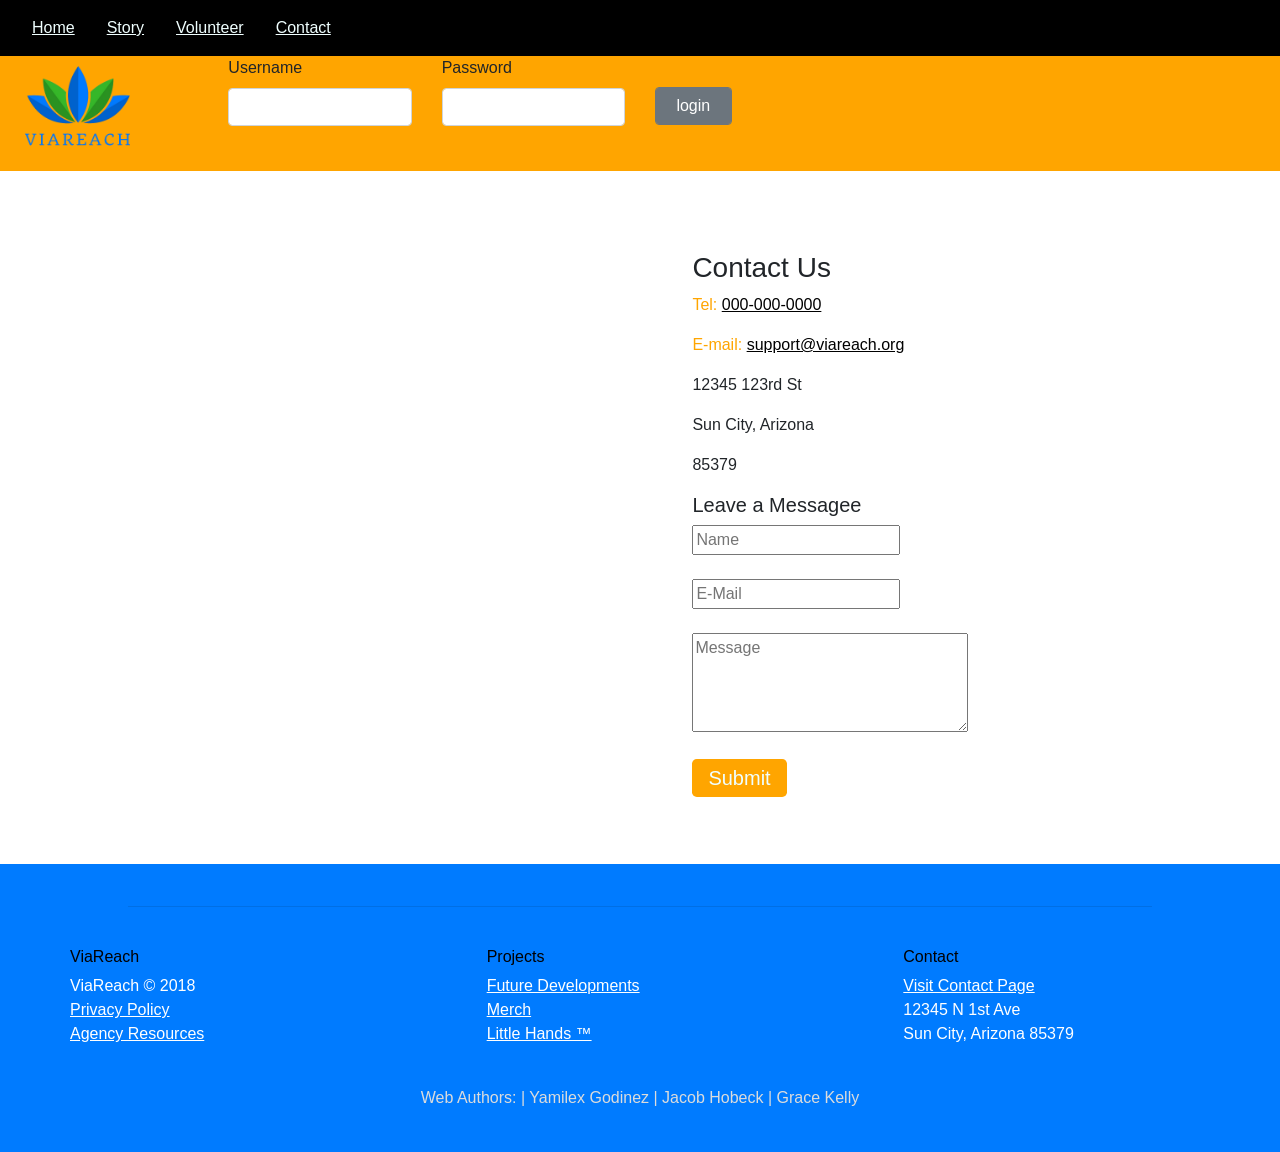
==== contact.html @ ed6a9964 "fixed about page HOPEFULLY" ====
<!DOCTYPE html>
<html>

<head>

  <meta charset="utf-8">
  <title>ViaReach | Contact</title>
  <link rel="stylesheet" href="https://stackpath.bootstrapcdn.com/bootstrap/4.1.1/css/bootstrap.min.css" />
  <link rel="stylesheet" href="main.css">
  <link rel="shortcut icon" href="imgs/fav.ico" type="image/x-icon">


</head>

<body>

   <!-- nav -->
   <nav class="navbar" id="navbar" style="background-color:black">
    <ul class="nav nav-pills">
      <li class="nav-item"><a style="color:azure" class="nav-link" href="index.html">Home</a></li>
      <li class="nav-item"><a style="color:azure" class="nav-link" href="story.html">Story</a></li>
      <li class="nav-item"><a style="color:azure" class="nav-link" href="volunteer.html">Volunteer</a></li>
      <li class="nav-item"><a style="color:azure" class="nav-link" href="contact.html">Contact</a></li>
    </ul>
  </nav>

  <div class="container-fluid login-bar">
    <div id="toprow" class="row">
      <div id="logo" class="col-sm-2 col-md-2">
        <img class="img-fluid" src="imgs/logo.png" alt="logo" id="logoSmall">
      </div>

      <!-- <div id="login" class="col-sm-10 col-md-10 "> -->
      <!-- <form action="">
            <div class="form-group col-sm-2 col-md-4"> -->

      <div class="form-group col-sm-3 col-md-2">
        <label for="Username" class="">Username</label>
        <input type="text" name="Username" id="" class="form-control">
      </div>
      <div class="form-group col-sm-3 col-md-2">
        <label for="Password" class="">Password</label>
        <input type="text" name="Password" id="" class="form-control">
      </div>

      <div class="form-group col-sm-2 col-md-2 col-lg-1 align-self-center">
        <button type="button" class="form-control btn btn-secondary ">login</button>
      </div>
    </form>
      <!-- </div> -->
    </div>
  </div>

  <br>
  <br>

  <div class="row">
    <div class="col-sm-6">
        <iframe src="https://www.google.com/maps/embed?pb=!1m18!1m12!1m3!1d53161.445907297835!2d-112.31731699457733!3d33.61593141593273!2m3!1f0!2f0!3f0!3m2!1i1024!2i768!4f13.1!3m3!1m2!1s0x872b4255be4b0dad%3A0x2c2dfa70427a8a91!2sSun+City%2C+AZ!5e0!3m2!1sen!2sus!4v1525984557452" width="80%" height="100%" frameborder="0" style="padding-left: 10%; " allowfullscreen></iframe>
    </div>

    <div style="background-color: white; padding: 4%;"class="col-sm-6">
      <h3>Contact Us</h3>
      <p style="color: orange">Tel:  <a style="color:black" href="tel:000-000-0000" >000-000-0000</a></p>
      <p style="color: orange">E-mail: <a style="color:black" href="mailto:support@viareach.org">support@viareach.org</a></p>
      <p>12345 123rd St</p>
      <p>Sun City, Arizona</p>
      <p>85379</p>

      <h5>Leave a Messagee</h5>
      <input type="input" placeholder="Name"></input>
      <br>
      <br>
      <input type="input" placeholder="E-Mail"></input>
      <br>
      <br>
      <textarea style="width: 50%; height: 20%;"type="text" placeholder="Message"></textarea>
<br>
<br>
      <a style="color:azure; background-color: orange;"class="btn-primary btn-lg" role="button" onClick="document.getElementById('links').scrollIntoView();">Submit</a>

    </div>
  </div>


  <footer style="background-color: #007bff; color: white;">

      <hr>
      <br>
      <div class="container-fluid">
        <div class="col-sm-12">
          <section>
            <div class="row">
              <div class="col-md-4">
                <ul>
                  <h6>ViaReach</h6>
                  <li>ViaReach  &copy; 2018</li>
                  <li><a href="#">Privacy Policy</a></li>
                  <li><a href="#">Agency Resources</a></li>
                </ul>
              </div>
              <div class="col-md-4">
                <ul>
                    <h6>Projects</h6>
                    <li><a href="#">Future Developments</a></li>
                    <li><a href="#">Merch</a></li>
                    <li><a href="#">Little Hands &trade;</a></li>
                </ul>
              </div>
              <div class="col-md-4">
                <ul>
                    <h6>Contact</h6>
                    <li><a href="contact.html">Visit Contact Page</a></li>
                    <li>12345 N 1st Ave</li>
                    <li> Sun City, Arizona 85379</li>
                </ul>
              </div>
            </div>
        </div>
        <br>
        <p id="footer" style="color:gainsboro;">Web Authors: | Yamilex Godinez | Jacob Hobeck | Grace Kelly </p>
        </section>
      </div>
    </footer>

</body>

</html>
---- main.css ----
html {
    background-color: #007bff;
}

img#logoSmall {
    width: 40%;
    padding-left: 10px;
    padding-top: 10px;
}

img#banner2 {
    width: 100%;
    height: 100%;
}

img#photobanner {
    width: 100%;
    height: 100%;
}


/* div#logo {
    float: left;
    width: 50%;
    top: 0;
}
*/

div.row#login {
    float: right;
} 

#navbar {
    position: fixed;
    top: 0;
    width: 100%;
    z-index: 1000;
}

#notNav {
    top: 0;
    width: 100%;
}

.col-centered {
    float: none;
    margin: 0 auto;
    justify-content: center;
}

img#arrow {
    width: 20%;
    justify-content: center;
    margin-left: 40%;
}

body {
    /* background-color: orange; */
    width: 100%;
}

#toprow {
    background-color: orange;
}

.content {
    margin-top: 56px;
}

.right-pad-10 {
    padding-right: 10px;
}

.login-bar {
    margin-top: 56px;
    margin-bottom: -20px;
}

.link-blocks {
    margin-top: 25px;
    background-color:white;
}

.link-block {
    margin-top: 10px;
}

.link-header {
    min-height: 116px;
}

/* Media queries */

/* @media only screen and (min-width: 400px) { 
    img#logoSmall {
        width: 20%;
        padding-left: 10px;
        padding-top: 10px;
    }
} */

@media only screen and (max-width: 767px) { 
    #toprow {
        /* min-height: 180px; */
        content: "";
    }

    img#logoSmall {
        width: 100%;
        max-width: 76px;
        padding-left: 10px;
        padding-top: 10px;
    }
}


@media only screen and (min-width: 768px) { 
    #toprow {
        min-height: 100px;
        max-height: 120px;
    }
    img#logoSmall {
        width: 80%;
        max-width: 115px;
        padding-left: 10px;
        padding-top: 10px;
    }
}

li {
    list-style: none;
}

footer {
    padding-top: 2%;
    margin-top: 5%;
    padding-bottom: 2%;
    
}

 a {
    color: white;
    text-decoration-color: white;
    text-decoration: underline;
}

a:hover {
    color: orange;
    text-decoration-color: orange;
    text-decoration: underline;
}

h6 {
    color: black;
}

hr {
    width: 80%;
}

p#footer {
    text-align: center;
}
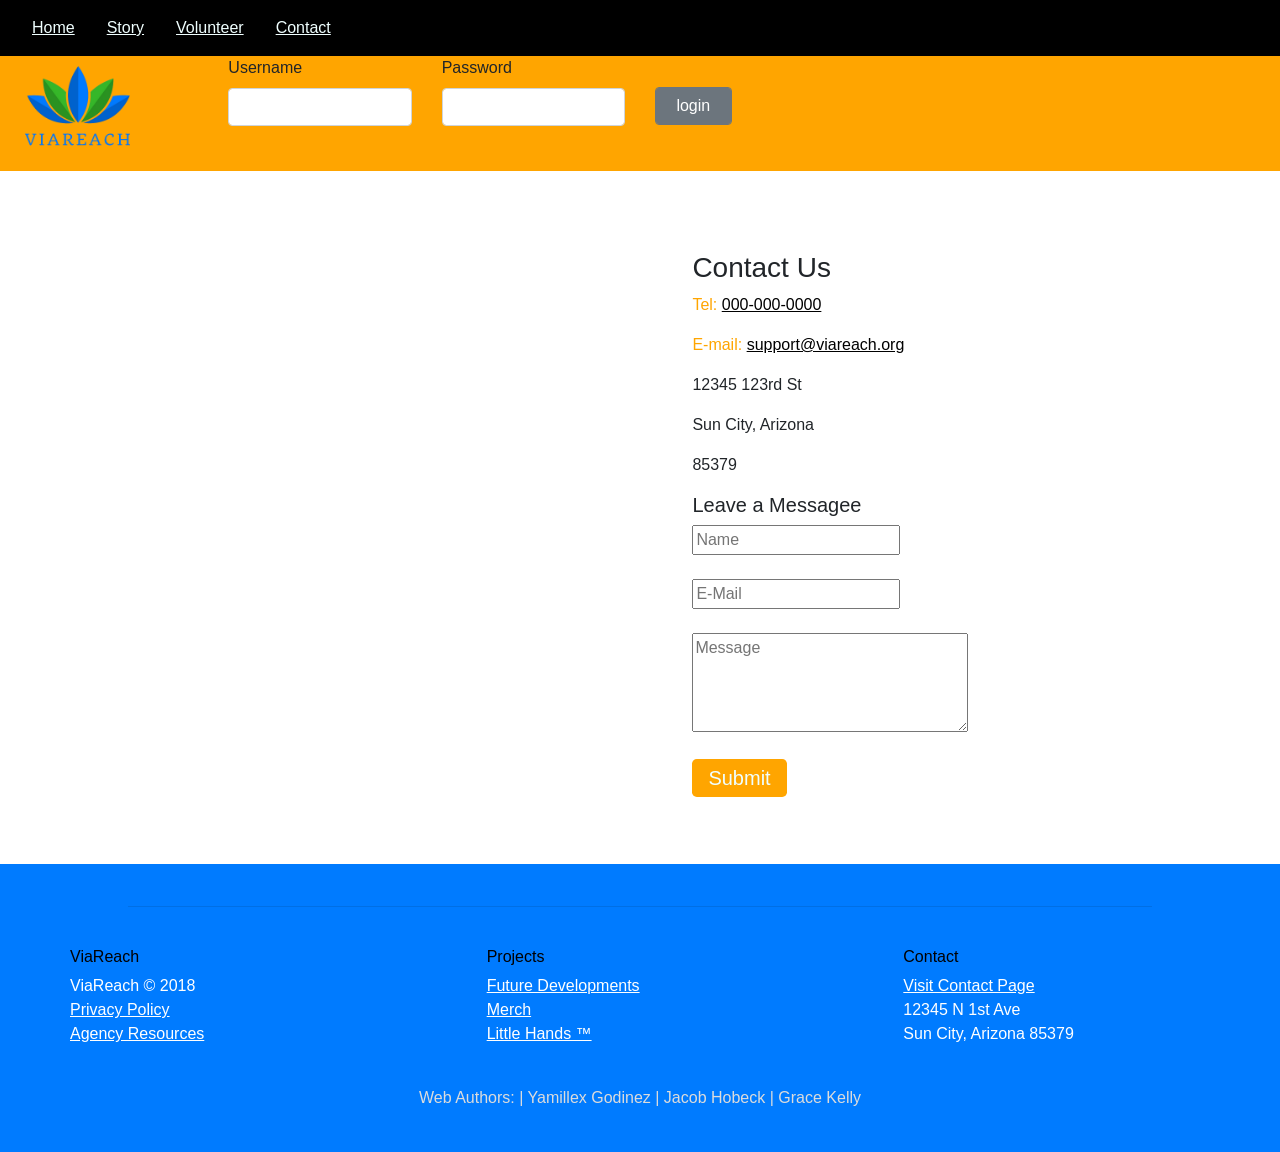
==== commit 338c28dd: "Revert "Merge remote-tracking branch 'origin/master'" This reverts commit 6ab43a60cd4c841606126b577b" ====
--- a/contact.html
+++ b/contact.html
@@ -8,12 +8,12 @@
   <link rel="stylesheet" href="https://stackpath.bootstrapcdn.com/bootstrap/4.1.1/css/bootstrap.min.css" />
   <link rel="stylesheet" href="main.css">
   <link rel="shortcut icon" href="imgs/fav.ico" type="image/x-icon">
-
+  
 
 </head>
 
 <body>
-
+  
    <!-- nav -->
    <nav class="navbar" id="navbar" style="background-color:black">
     <ul class="nav nav-pills">
@@ -78,13 +78,13 @@
 <br>
 <br>
       <a style="color:azure; background-color: orange;"class="btn-primary btn-lg" role="button" onClick="document.getElementById('links').scrollIntoView();">Submit</a>
-
+      
     </div>
   </div>
 
 
   <footer style="background-color: #007bff; color: white;">
-
+    
       <hr>
       <br>
       <div class="container-fluid">
@@ -118,7 +118,7 @@
             </div>
         </div>
         <br>
-        <p id="footer" style="color:gainsboro;">Web Authors: | Yamilex Godinez | Jacob Hobeck | Grace Kelly </p>
+        <p id="footer" style="color:gainsboro;">Web Authors: | Yamillex Godinez | Jacob Hobeck | Grace Kelly </p>
         </section>
       </div>
     </footer>
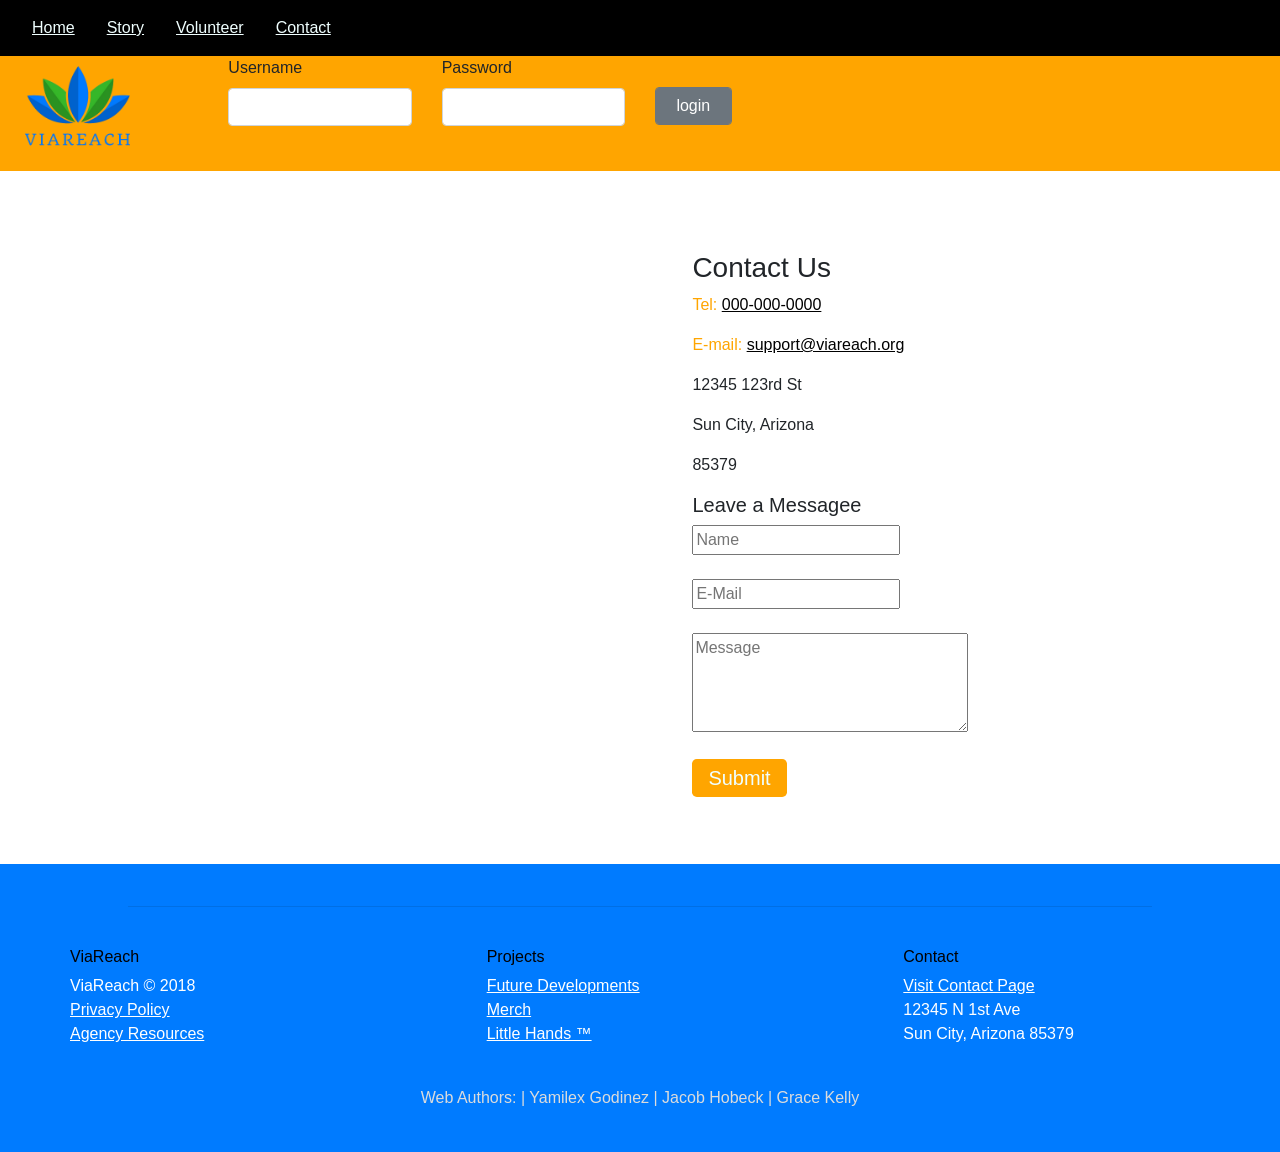
==== commit 6ab43a60: "Merge remote-tracking branch 'origin/master'" ====
--- a/contact.html
+++ b/contact.html
@@ -8,12 +8,12 @@
   <link rel="stylesheet" href="https://stackpath.bootstrapcdn.com/bootstrap/4.1.1/css/bootstrap.min.css" />
   <link rel="stylesheet" href="main.css">
   <link rel="shortcut icon" href="imgs/fav.ico" type="image/x-icon">
-  
+
 
 </head>
 
 <body>
-  
+
    <!-- nav -->
    <nav class="navbar" id="navbar" style="background-color:black">
     <ul class="nav nav-pills">
@@ -78,13 +78,13 @@
 <br>
 <br>
       <a style="color:azure; background-color: orange;"class="btn-primary btn-lg" role="button" onClick="document.getElementById('links').scrollIntoView();">Submit</a>
-      
+
     </div>
   </div>
 
 
   <footer style="background-color: #007bff; color: white;">
-    
+
       <hr>
       <br>
       <div class="container-fluid">
@@ -118,7 +118,7 @@
             </div>
         </div>
         <br>
-        <p id="footer" style="color:gainsboro;">Web Authors: | Yamillex Godinez | Jacob Hobeck | Grace Kelly </p>
+        <p id="footer" style="color:gainsboro;">Web Authors: | Yamilex Godinez | Jacob Hobeck | Grace Kelly </p>
         </section>
       </div>
     </footer>
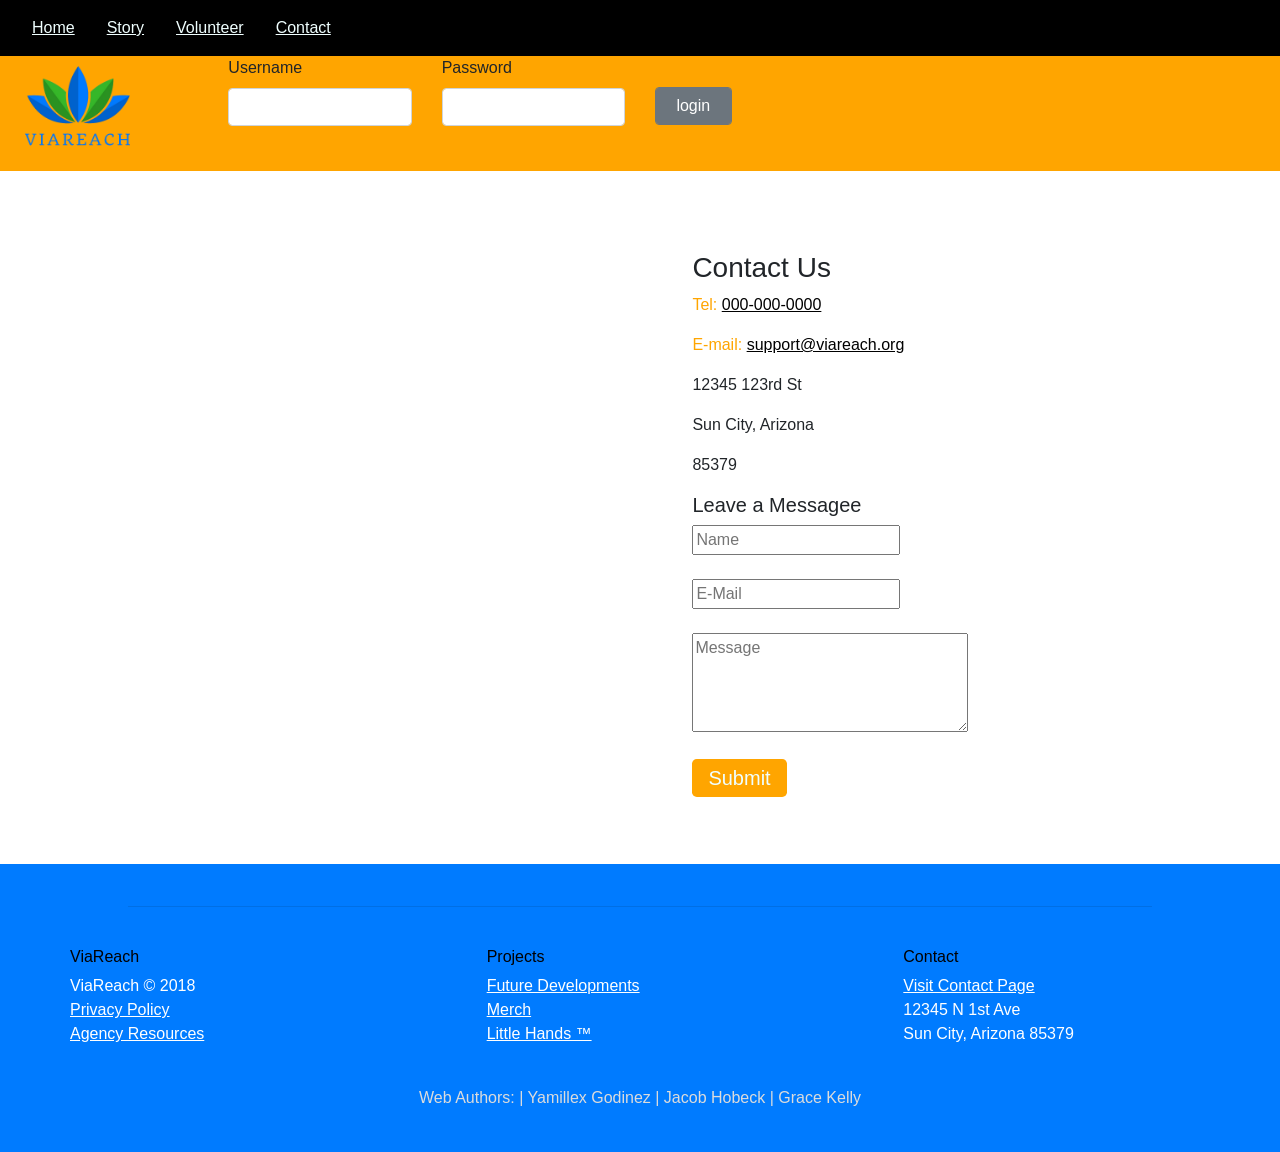
==== commit b321db4a: "Merge remote-tracking branch 'origin/master'" ====
--- a/contact.html
+++ b/contact.html
@@ -8,12 +8,12 @@
   <link rel="stylesheet" href="https://stackpath.bootstrapcdn.com/bootstrap/4.1.1/css/bootstrap.min.css" />
   <link rel="stylesheet" href="main.css">
   <link rel="shortcut icon" href="imgs/fav.ico" type="image/x-icon">
-
+  
 
 </head>
 
 <body>
-
+  
    <!-- nav -->
    <nav class="navbar" id="navbar" style="background-color:black">
     <ul class="nav nav-pills">
@@ -78,13 +78,13 @@
 <br>
 <br>
       <a style="color:azure; background-color: orange;"class="btn-primary btn-lg" role="button" onClick="document.getElementById('links').scrollIntoView();">Submit</a>
-
+      
     </div>
   </div>
 
 
   <footer style="background-color: #007bff; color: white;">
-
+    
       <hr>
       <br>
       <div class="container-fluid">
@@ -118,7 +118,7 @@
             </div>
         </div>
         <br>
-        <p id="footer" style="color:gainsboro;">Web Authors: | Yamilex Godinez | Jacob Hobeck | Grace Kelly </p>
+        <p id="footer" style="color:gainsboro;">Web Authors: | Yamillex Godinez | Jacob Hobeck | Grace Kelly </p>
         </section>
       </div>
     </footer>
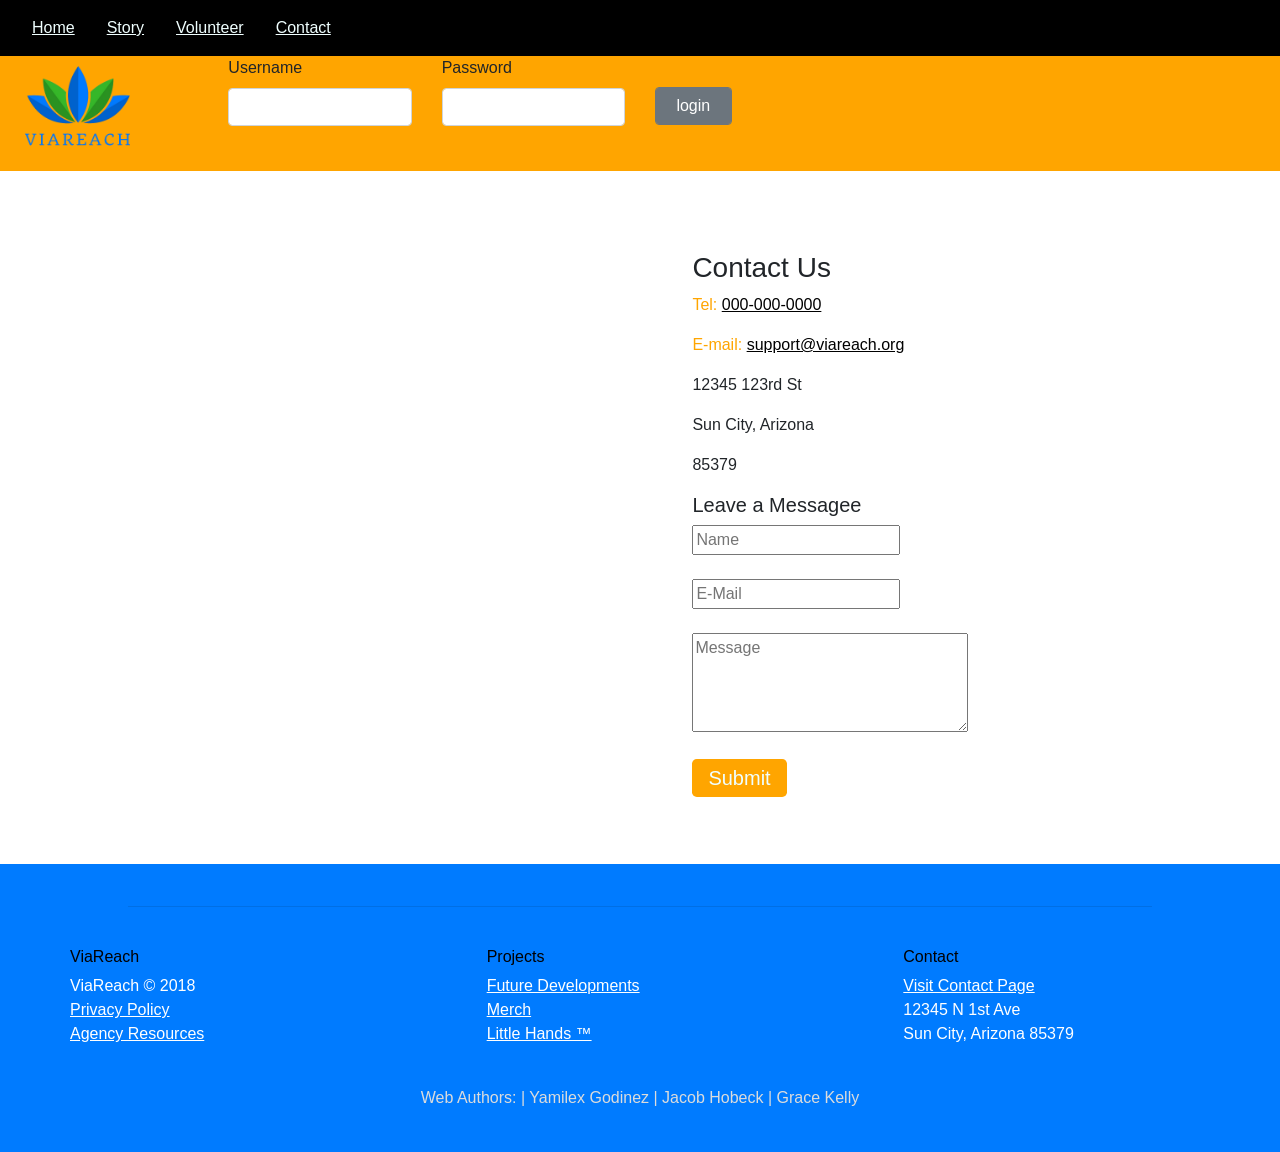
==== commit f2b036f4: "Link to the Request form Linked the request form into every page's loggin button." ====
--- a/contact.html
+++ b/contact.html
@@ -8,12 +8,12 @@
   <link rel="stylesheet" href="https://stackpath.bootstrapcdn.com/bootstrap/4.1.1/css/bootstrap.min.css" />
   <link rel="stylesheet" href="main.css">
   <link rel="shortcut icon" href="imgs/fav.ico" type="image/x-icon">
-  
+
 
 </head>
 
 <body>
-  
+
    <!-- nav -->
    <nav class="navbar" id="navbar" style="background-color:black">
     <ul class="nav nav-pills">
@@ -44,7 +44,7 @@
       </div>
 
       <div class="form-group col-sm-2 col-md-2 col-lg-1 align-self-center">
-        <button type="button" class="form-control btn btn-secondary ">login</button>
+        <button type="button" class="form-control btn btn-secondary " src="request.html">login</button>
       </div>
     </form>
       <!-- </div> -->
@@ -78,13 +78,13 @@
 <br>
 <br>
       <a style="color:azure; background-color: orange;"class="btn-primary btn-lg" role="button" onClick="document.getElementById('links').scrollIntoView();">Submit</a>
-      
+
     </div>
   </div>
 
 
   <footer style="background-color: #007bff; color: white;">
-    
+
       <hr>
       <br>
       <div class="container-fluid">
@@ -118,7 +118,7 @@
             </div>
         </div>
         <br>
-        <p id="footer" style="color:gainsboro;">Web Authors: | Yamillex Godinez | Jacob Hobeck | Grace Kelly </p>
+        <p id="footer" style="color:gainsboro;">Web Authors: | Yamilex Godinez | Jacob Hobeck | Grace Kelly </p>
         </section>
       </div>
     </footer>
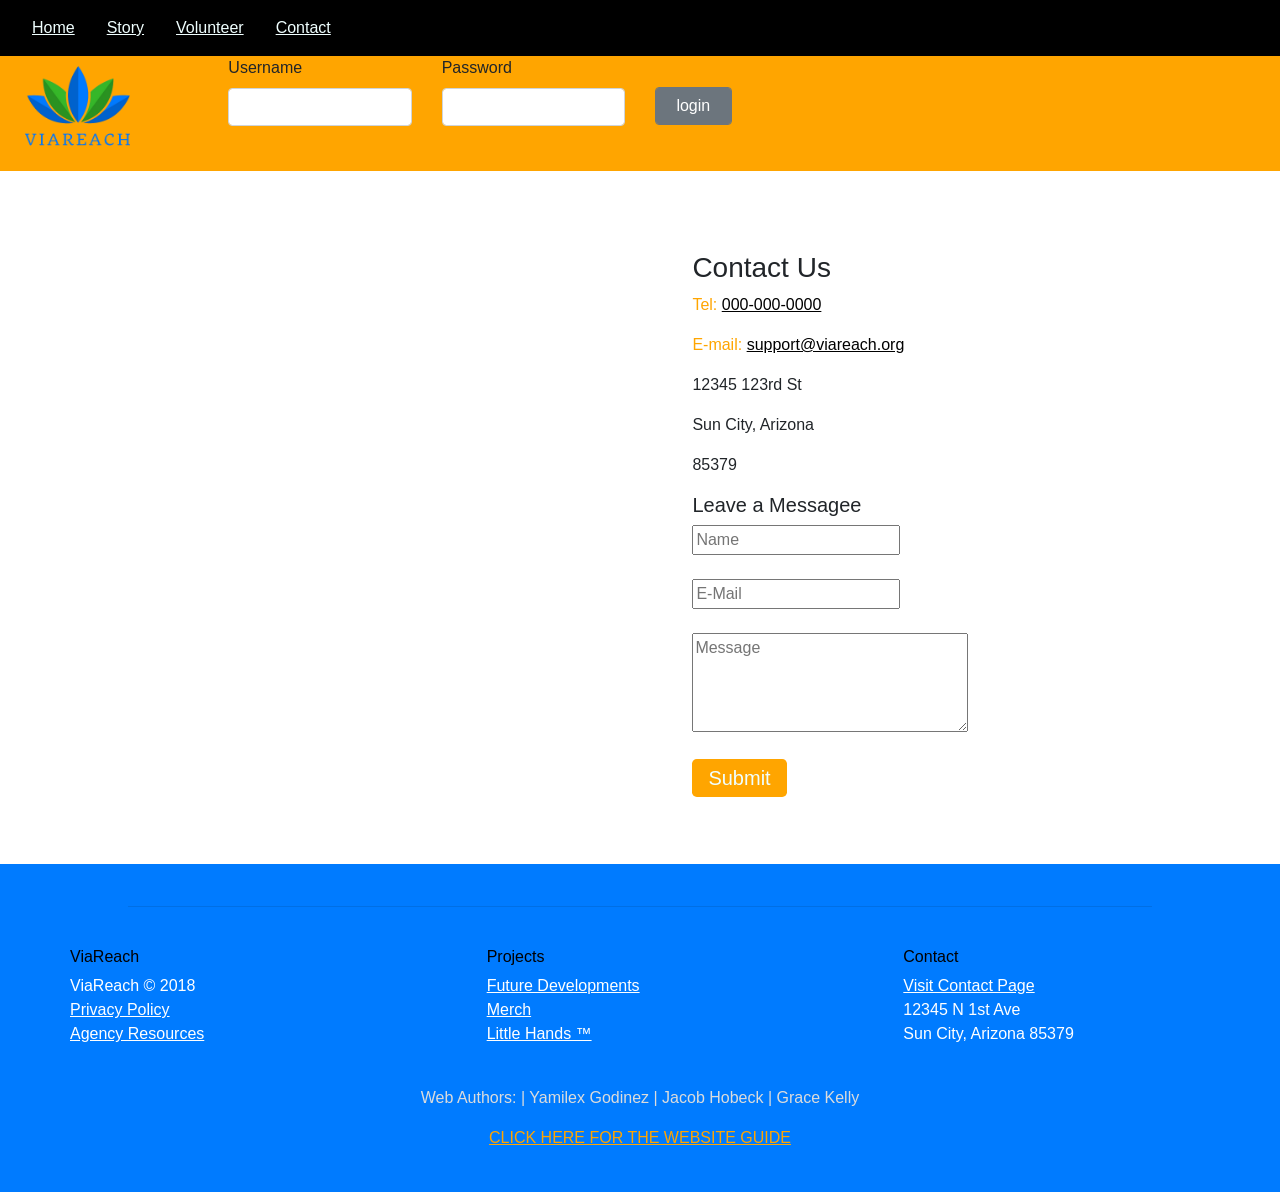
==== commit fb1126c6: "Added Website guide Created page designed to assist with bugs and uncertainties in the website. Link" ====
--- a/contact.html
+++ b/contact.html
@@ -119,6 +119,7 @@
         </div>
         <br>
         <p id="footer" style="color:gainsboro;">Web Authors: | Yamilex Godinez | Jacob Hobeck | Grace Kelly </p>
+        <p id="footer"><a href="guide.html" style="color: orange">CLICK HERE FOR THE WEBSITE GUIDE</a></p>
         </section>
       </div>
     </footer>
